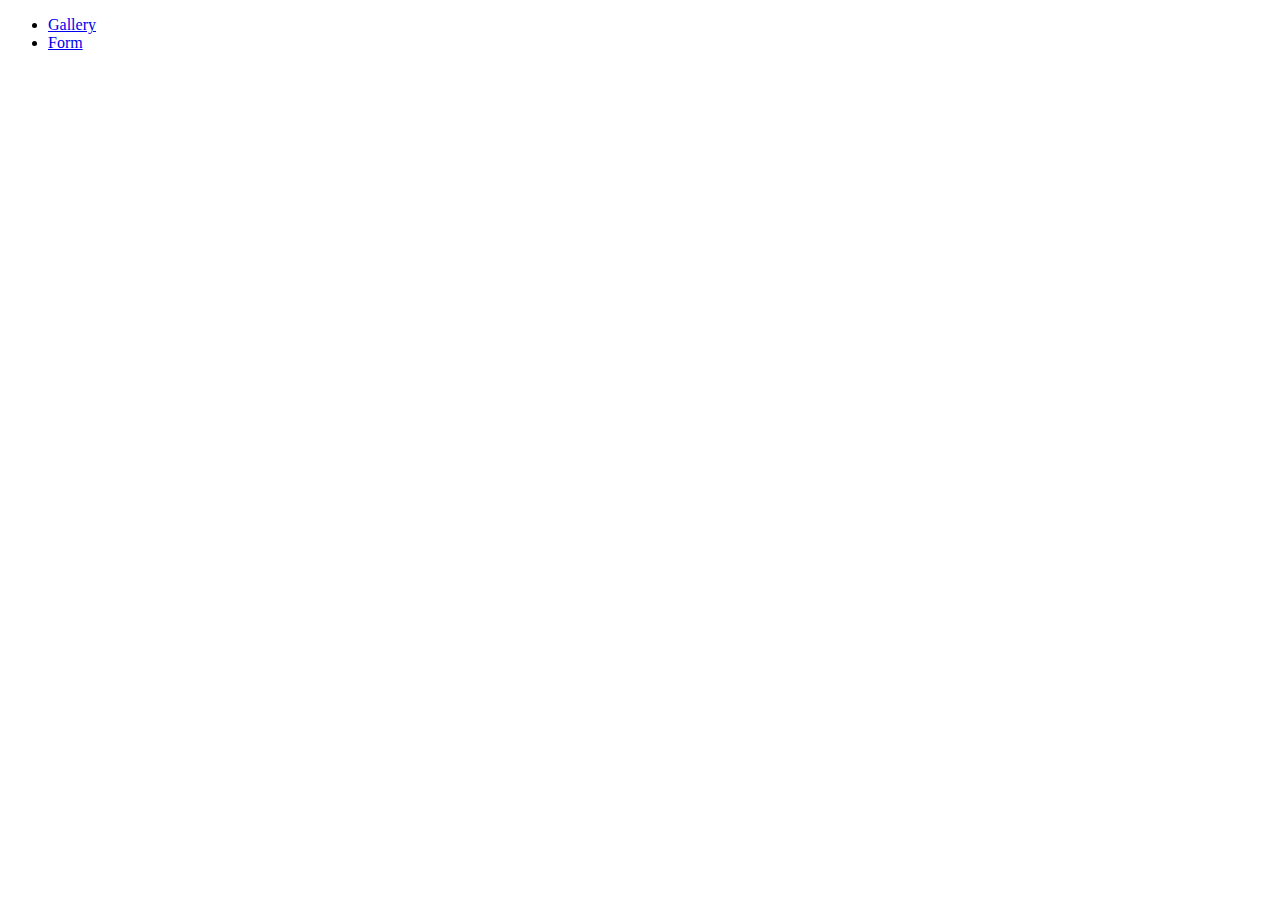
==== index.html @ 6d15f5ca "Deploying to gh-pages from @ Nika1599/goit-js-hw-09@e5aa654c14a54dd5273a5dec6bd7baee6b1f8c2a 🚀" ====
<!DOCTYPE html>
<html lang="en">
  <head>
    <meta charset="UTF-8" />
    <link rel="icon" type="image/svg+xml" href="/goit-js-hw-09/favicon.svg" />
    <meta name="viewport" content="width=device-width, initial-scale=1.0" />
    <title>Vanilla App Template</title>
  </head>
  <body>
    <header class="header">
  <nav class="nav">
    <ul class="nav-list">
      <li class="nav-item">
        <a href="./01-gallery.html" class="nav-link">Gallery</a>
      </li>

      <li class="nav-item">
        <a href="./02-form.html" class="nav-link">Form</a>
      </li>
    </ul>
  </nav>
</header>

  </body>
</html>
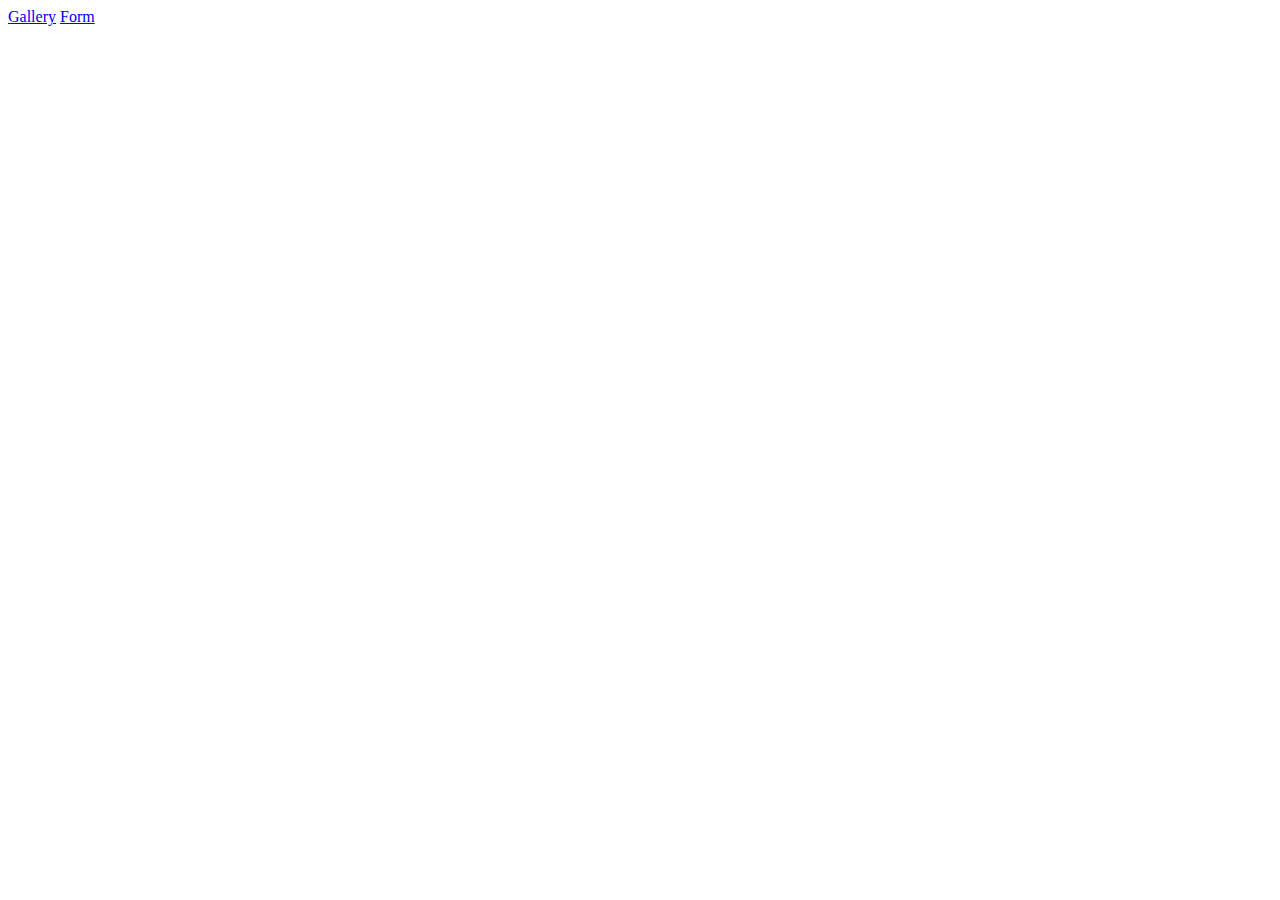
==== commit c391e93d: "Deploying to gh-pages from @ Nika1599/goit-js-hw-09@8d5c8f28be87c0e3d9729fa650914fcad5f35d81 🚀" ====
--- a/index.html
+++ b/index.html
@@ -7,19 +7,7 @@
     <title>Vanilla App Template</title>
   </head>
   <body>
-    <header class="header">
-  <nav class="nav">
-    <ul class="nav-list">
-      <li class="nav-item">
-        <a href="./01-gallery.html" class="nav-link">Gallery</a>
-      </li>
-
-      <li class="nav-item">
-        <a href="./02-form.html" class="nav-link">Form</a>
-      </li>
-    </ul>
-  </nav>
-</header>
-
+    <a href="./1-gallery.html" class="nav-link">Gallery</a>
+    <a href="./2-form.html" class="nav-link">Form</a>
   </body>
 </html>
